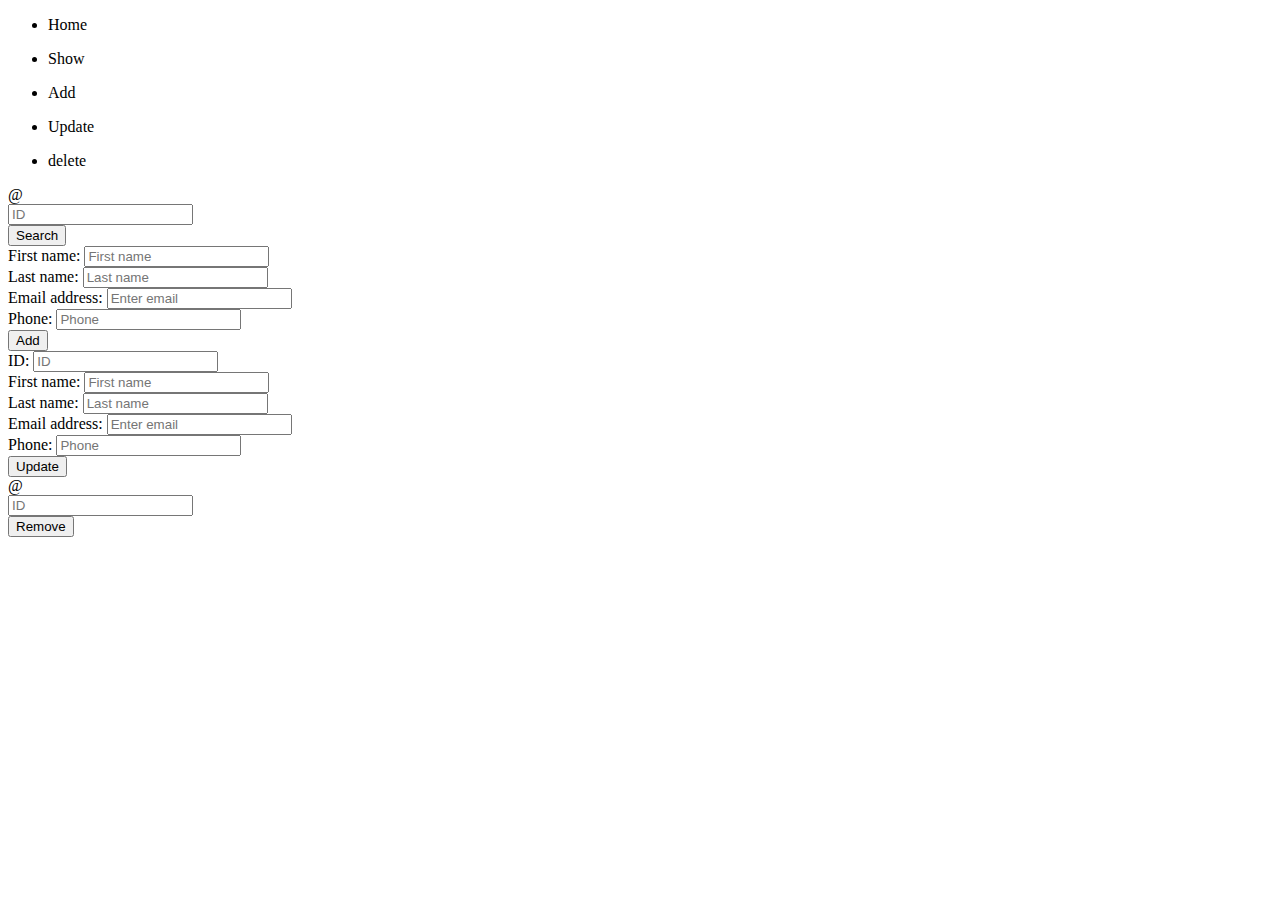
==== src/main/resources/templates/index.html @ 3fb9e4da "add front-end" ====
<!DOCTYPE html>
<html>
   <head>
      <meta charset = "utf8" />
      <!-- CSS -->
      <link th:rel="stylesheet" th:href="@{/webjars/bootstrap/4.0.0-2/css/bootstrap.min.css} "/>
      <link rel="stylesheet" href="/css/styles.css" >
      <!-- jQuery and JS bundle w/ Popper.js -->
      <script th:src="@{/webjars/jquery/3.0.0/jquery.min.js}"></script>
      <script th:src="@{/webjars/popper.js/1.12.9-1/umd/popper.min.js}"></script>
      <script th:src="@{/webjars/bootstrap/4.0.0-2/js/bootstrap.min.js}"></script>
      <script src="/js/script.js"></script>
      <title>Spring Boot Application</title>
   </head>
   <body >
      <ul class="nav nav-fill">
         <li onclick="homeDiv()" class="nav-item">
            <p id="homeNav" class="nav-link active">Home</p>
         </li>
         <li onclick="showDiv()" class="nav-item ">
            <p id="showNav" class="nav-link">Show</p>
         </li>
         <li onclick="addDiv()" class="nav-item ">
            <p id="addNav" class="nav-link">Add</p>
         </li>
         <li onclick="updateDiv()" class="nav-item ">
            <p id="updateNav" class="nav-link">Update</p>
         </li>
         <li onclick="deleteDiv()" class="nav-item ">
            <p id="deleteNav" class="nav-link">delete</p>
         </li>
      </ul>
      <!-- Body -->
      <div id='body'>

         <!-- Home section -->
         <div id="home">

         </div>

         <!-- Listing section -->
         <div id="show" class="container-fluid mt-4">
            <form id="showForm" class="form-inline" >
               <div class="input-group">
                  <div class="input-group-prepend">
                     <span class="input-group-text" id="basic-addon1">@</span>
                  </div>
                  <input id="showID" oninput='showId()' type="text" class="form-control" name="id" placeholder="ID" aria-label="ID" aria-describedby="basic-addon1">
               </div>
               <button class="btn btn-primary mb-0 search">Search</button>
            </form>
         </div>

         <!-- Adding Form section -->
         <div id="add" class="container-fluid mt-4">
            <c:url var="addUrl" value="/abdennour/add"/>
            <form id="addform" class='col-lg-12 flex-wrap d-flex p-2' method="post" action="/abdennour/add">
               <div class="form-inline col-lg-6 px-3 py-1 justify-content-between">
                  <label for="firstName" >First name: </label>
                  <input type="text" name='firstName' class="form-control col-lg-9" placeholder="First name">
               </div>
               <div class="form-inline col-lg-6 px-3 py-1 justify-content-between">
                  <label for="lastName" >Last name: </label>
                  <input type="text" name="lastName" class="form-control col-lg-9" placeholder="Last name">
               </div>
               <div class="form-inline col-lg-6 px-3 py-1 justify-content-between">
                  <label for="email" >Email address: </label>
                  <input type="email" class="form-control col-lg-9" name="email" placeholder="Enter email">
               </div>
               <div class="form-inline col-lg-6 px-3 py-1 justify-content-between" >
                  <label for="phone" >Phone: </label>
                  <input type="text"name="phone" pattern='[0-9]{10}' class="form-control col-lg-9" placeholder="Phone">
               </div>
               <!-- <input type="hidden" name="_csrf" value="getMyToken()"/> -->
               <input type="hidden" th:name="${_csrf.parameterName}" th:value="${_csrf.token}" />
               <div class="form-inline col-lg-12 px-3 py-1 justify-content-end" >
                  <button  class="btn btn-primary col-lg-2 ml-auto">Add</button>
               </div>
            </form>
         </div>

         <!-- Updating section -->
         <div id="update" class="container-fluid mt-4">
            <form id="updateForm" class='col-lg-12 flex-wrap d-flex p-2' method="post">
               <div class="form-inline col-lg-4 px-3 py-1 justify-content-between">
                  <label for="id" >ID: </label>
                  <input id='updateID' type="text" name='id' class="form-control col-lg-9" oninput="updateId()" placeholder="ID">
               </div>
               <div class="form-inline col-lg-4 px-3 py-1 justify-content-between">
                  <label for="firstName" >First name: </label> 
                  <input type="text" name='firstName' class="form-control col-lg-9" placeholder="First name">
               </div>
               <div class="form-inline col-lg-4 px-3 py-1 justify-content-between">
                  <label for="lastName" >Last name: </label>
                  <input type="text" name="lastName" class="form-control col-lg-9" placeholder="Last name">
               </div>
               <div class="form-inline col-lg-6 px-3 py-1 justify-content-between">
                  <label for="email" >Email address: </label>
                  <input type="email" class="form-control col-lg-9" name="email" placeholder="Enter email">
               </div>
               <div class="form-inline col-lg-6 px-3 py-1 justify-content-between" >
                  <label for="phone" >Phone: </label>
                  <input type="text"name="phone" pattern='[0-9]{10}' class="form-control col-lg-9" placeholder="Phone">
               </div>
               <!-- <input type="hidden" name="_csrf" value="getMyToken()"/> -->
               <input type="hidden" th:name="${_csrf.parameterName}" th:value="${_csrf.token}" />
               <div class="form-inline col-lg-12 px-3 py-1 justify-content-end" >
                  <button class="btn btn-primary col-lg-2 ml-auto">Update</button>
               </div>
            </form>
         </div>
         
         <!-- Deleting section -->
         <div id="delete" class="container-fluid mt-4">
            <form id="deleteForm" class="form-inline" method=GET>
               <div class="input-group">
                  <div class="input-group-prepend">
                     <span class="input-group-text" id="basic-addon1">@</span>
                  </div>
                  <input id="deleteID" oninput="deleteId()" type="text" class="form-control" name="id" placeholder="ID" aria-label="ID" aria-describedby="basic-addon1">
               </div>
               <button class="btn btn-primary mb-0 search">Remove</button>
            </form>
         </div>
      </div>
   </body>
</html>
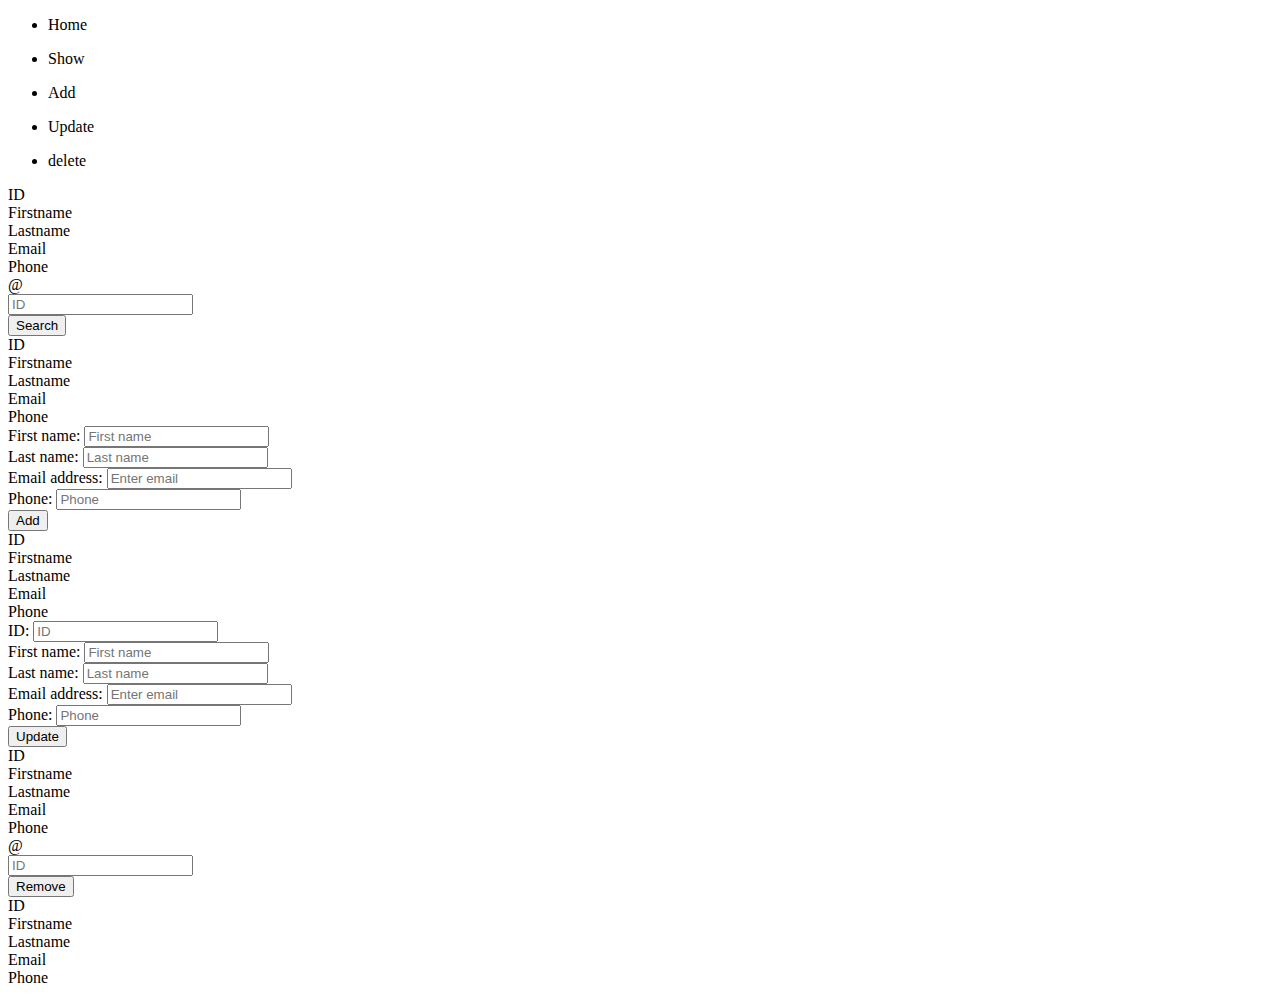
==== commit 10752756: "fix routing bugs, controller returning views with params" ====
--- a/src/main/resources/templates/index.html
+++ b/src/main/resources/templates/index.html
@@ -1,5 +1,5 @@
 <!DOCTYPE html>
-<html>
+<html xmlns:th="http://www.thymeleaf.org">
    <head>
       <meta charset = "utf8" />
       <!-- CSS -->
@@ -12,7 +12,7 @@
       <script src="/js/script.js"></script>
       <title>Spring Boot Application</title>
    </head>
-   <body >
+   <body onload='last()'>
       <ul class="nav nav-fill">
          <li onclick="homeDiv()" class="nav-item">
             <p id="homeNav" class="nav-link active">Home</p>
@@ -30,97 +30,186 @@
             <p id="deleteNav" class="nav-link">delete</p>
          </li>
       </ul>
+      <input type="hidden" id="tab" th:value="${tab}" />
       <!-- Body -->
       <div id='body'>
 
          <!-- Home section -->
          <div id="home">
-
+            <div class="row p-3 text-center">
+               <div class="col-1">ID</div>
+               <div class="col-2">Firstname</div>
+               <div class="col-2">Lastname</div>
+               <div class="col-5">Email</div>
+               <div class="col-2">Phone</div>
+            </div>
+            <div class="row p-3 text-center" th:each="user: ${users}">
+               <div class="col-1" th:text="${user.id}"></div>
+               <div class="col-2" th:text="${user.firstName}"></div>
+               <div class="col-2" th:text="${user.lastName}"></div>
+               <div class="col-5" th:text="${user.email}"></div>
+               <div class="col-2" th:text="${user.phone}"></div>   
+            </div>
          </div>
 
          <!-- Listing section -->
          <div id="show" class="container-fluid mt-4">
-            <form id="showForm" class="form-inline" >
-               <div class="input-group">
-                  <div class="input-group-prepend">
-                     <span class="input-group-text" id="basic-addon1">@</span>
-                  </div>
-                  <input id="showID" oninput='showId()' type="text" class="form-control" name="id" placeholder="ID" aria-label="ID" aria-describedby="basic-addon1">
-               </div>
-               <button class="btn btn-primary mb-0 search">Search</button>
-            </form>
+            <diV>
+               <form id="showForm" class="form-inline" method=POST>
+                  <div class="input-group">
+                     <div class="input-group-prepend">
+                        <span class="input-group-text" id="basic-addon1">@</span>
+                     </div>
+                     <input id="showID" oninput='showId()' type="text" class="form-control" name="id" placeholder="ID" aria-label="ID" aria-describedby="basic-addon1">
+                  </div>
+                  <input type="hidden" th:name="${_csrf.parameterName}" th:value="${_csrf.token}" />
+                  <button class="btn btn-primary mb-0 search">Search</button>
+               </form>
+            </diV>
+            <div>
+               <div class="row p-3 text-center">
+                  <div class="col-1">ID</div>
+                  <div class="col-2">Firstname</div>
+                  <div class="col-2">Lastname</div>
+                  <div class="col-5">Email</div>
+                  <div class="col-2">Phone</div>
+               </div>
+               <div class="row p-3 text-center" th:if="${showUser!=null}">
+                  <div class="col-1" th:text="${showUser.id}"></div>
+                  <div class="col-2" th:text="${showUser.firstName}"></div>
+                  <div class="col-2" th:text="${showUser.lastName}"></div>
+                  <div class="col-5" th:text="${showUser.email}"></div>
+                  <div class="col-2" th:text="${showUser.phone}"></div>   
+               </div>
+            </div>
          </div>
 
          <!-- Adding Form section -->
          <div id="add" class="container-fluid mt-4">
-            <c:url var="addUrl" value="/abdennour/add"/>
-            <form id="addform" class='col-lg-12 flex-wrap d-flex p-2' method="post" action="/abdennour/add">
-               <div class="form-inline col-lg-6 px-3 py-1 justify-content-between">
-                  <label for="firstName" >First name: </label>
-                  <input type="text" name='firstName' class="form-control col-lg-9" placeholder="First name">
-               </div>
-               <div class="form-inline col-lg-6 px-3 py-1 justify-content-between">
-                  <label for="lastName" >Last name: </label>
-                  <input type="text" name="lastName" class="form-control col-lg-9" placeholder="Last name">
-               </div>
-               <div class="form-inline col-lg-6 px-3 py-1 justify-content-between">
-                  <label for="email" >Email address: </label>
-                  <input type="email" class="form-control col-lg-9" name="email" placeholder="Enter email">
-               </div>
-               <div class="form-inline col-lg-6 px-3 py-1 justify-content-between" >
-                  <label for="phone" >Phone: </label>
-                  <input type="text"name="phone" pattern='[0-9]{10}' class="form-control col-lg-9" placeholder="Phone">
-               </div>
-               <!-- <input type="hidden" name="_csrf" value="getMyToken()"/> -->
-               <input type="hidden" th:name="${_csrf.parameterName}" th:value="${_csrf.token}" />
-               <div class="form-inline col-lg-12 px-3 py-1 justify-content-end" >
-                  <button  class="btn btn-primary col-lg-2 ml-auto">Add</button>
-               </div>
-            </form>
+            <div>
+               <form id="addform" class='col-lg-12 flex-wrap d-flex p-2' method="post" action="/abdennour/add">
+                  <div class="form-inline col-lg-6 px-3 py-1 justify-content-between">
+                     <label for="firstName" >First name: </label>
+                     <input type="text" name='firstName' class="form-control col-lg-9" placeholder="First name">
+                  </div>
+                  <div class="form-inline col-lg-6 px-3 py-1 justify-content-between">
+                     <label for="lastName" >Last name: </label>
+                     <input type="text" name="lastName" class="form-control col-lg-9" placeholder="Last name">
+                  </div>
+                  <div class="form-inline col-lg-6 px-3 py-1 justify-content-between">
+                     <label for="email" >Email address: </label>
+                     <input type="email" class="form-control col-lg-9" name="email" placeholder="Enter email">
+                  </div>
+                  <div class="form-inline col-lg-6 px-3 py-1 justify-content-between" >
+                     <label for="phone" >Phone: </label>
+                     <input type="text"name="phone" pattern='[0-9]{10}' class="form-control col-lg-9" placeholder="Phone">
+                  </div>
+                  <input type="hidden" th:name="${_csrf.parameterName}" th:value="${_csrf.token}" />
+                  <div class="form-inline col-lg-12 px-3 py-1 justify-content-end" >
+                     <button  class="btn btn-primary col-lg-2 ml-auto">Add</button>
+                  </div>
+               </form>
+            </div>
+            <div th:if="${createUser!=null}">
+                  <div class="alert-success text-center p-2" th:text="${createUserMessage}"></div>
+                  <div class="row p-3 text-center">
+                     <div class="col-1">ID</div>
+                     <div class="col-2">Firstname</div>
+                     <div class="col-2">Lastname</div>
+                     <div class="col-5">Email</div>
+                     <div class="col-2">Phone</div>
+                  </div>
+                  <div class="row p-3 text-center" >
+                     <div class="col-1" th:text="${createUser.id}"></div>
+                     <div class="col-2" th:text="${createUser.firstName}"></div>
+                     <div class="col-2" th:text="${createUser.lastName}"></div>
+                     <div class="col-5" th:text="${createUser.email}"></div>
+                     <div class="col-2" th:text="${createUser.phone}"></div>   
+                  </div>
+               </div>
          </div>
 
          <!-- Updating section -->
          <div id="update" class="container-fluid mt-4">
-            <form id="updateForm" class='col-lg-12 flex-wrap d-flex p-2' method="post">
-               <div class="form-inline col-lg-4 px-3 py-1 justify-content-between">
-                  <label for="id" >ID: </label>
-                  <input id='updateID' type="text" name='id' class="form-control col-lg-9" oninput="updateId()" placeholder="ID">
-               </div>
-               <div class="form-inline col-lg-4 px-3 py-1 justify-content-between">
-                  <label for="firstName" >First name: </label> 
-                  <input type="text" name='firstName' class="form-control col-lg-9" placeholder="First name">
-               </div>
-               <div class="form-inline col-lg-4 px-3 py-1 justify-content-between">
-                  <label for="lastName" >Last name: </label>
-                  <input type="text" name="lastName" class="form-control col-lg-9" placeholder="Last name">
-               </div>
-               <div class="form-inline col-lg-6 px-3 py-1 justify-content-between">
-                  <label for="email" >Email address: </label>
-                  <input type="email" class="form-control col-lg-9" name="email" placeholder="Enter email">
-               </div>
-               <div class="form-inline col-lg-6 px-3 py-1 justify-content-between" >
-                  <label for="phone" >Phone: </label>
-                  <input type="text"name="phone" pattern='[0-9]{10}' class="form-control col-lg-9" placeholder="Phone">
-               </div>
-               <!-- <input type="hidden" name="_csrf" value="getMyToken()"/> -->
-               <input type="hidden" th:name="${_csrf.parameterName}" th:value="${_csrf.token}" />
-               <div class="form-inline col-lg-12 px-3 py-1 justify-content-end" >
-                  <button class="btn btn-primary col-lg-2 ml-auto">Update</button>
-               </div>
-            </form>
+            <div class='col-lg-12'>
+               <form id="updateForm" class='col-lg-12 flex-wrap d-flex p-2' method="post">
+                  <div class="form-inline col-lg-4 px-3 py-1 justify-content-between">
+                     <label for="id" >ID: </label>
+                     <input id='updateID' type="text" name='id' class="form-control col-lg-9" oninput="updateId()" placeholder="ID">
+                  </div>
+                  <div class="form-inline col-lg-4 px-3 py-1 justify-content-between">
+                     <label for="firstName" >First name: </label> 
+                     <input type="text" name='firstName' class="form-control col-lg-9" placeholder="First name">
+                  </div>
+                  <div class="form-inline col-lg-4 px-3 py-1 justify-content-between">
+                     <label for="lastName" >Last name: </label>
+                     <input type="text" name="lastName" class="form-control col-lg-9" placeholder="Last name">
+                  </div>
+                  <div class="form-inline col-lg-6 px-3 py-1 justify-content-between">
+                     <label for="email" >Email address: </label>
+                     <input type="email" class="form-control col-lg-9" name="email" placeholder="Enter email">
+                  </div>
+                  <div class="form-inline col-lg-6 px-3 py-1 justify-content-between" >
+                     <label for="phone" >Phone: </label>
+                     <input type="text"name="phone" pattern='[0-9]{10}' class="form-control col-lg-9" placeholder="Phone">
+                  </div>
+                  <!-- <input type="hidden" name="_csrf" value="getMyToken()"/> -->
+                  <input type="hidden" th:name="${_csrf.parameterName}" th:value="${_csrf.token}" />
+                  <div class="form-inline col-lg-12 px-3 py-1 justify-content-end" >
+                     <button class="btn btn-primary col-lg-2 ml-auto">Update</button>
+                  </div>
+               </form>
+            </div>
+            <div th:if="${updateUser!=null}">
+               <div class="alert-success text-center p-2" th:text="${updateUserMessage}"></div>
+               <div class="row p-3 text-center">
+                  <div class="col-1">ID</div>
+                  <div class="col-2">Firstname</div>
+                  <div class="col-2">Lastname</div>
+                  <div class="col-5">Email</div>
+                  <div class="col-2">Phone</div>
+               </div>
+               <div class="row p-3 text-center" >
+                  <div class="col-1" th:text="${updateUser.id}"></div>
+                  <div class="col-2" th:text="${updateUser.firstName}"></div>
+                  <div class="col-2" th:text="${updateUser.lastName}"></div>
+                  <div class="col-5" th:text="${updateUser.email}"></div>
+                  <div class="col-2" th:text="${updateUser.phone}"></div>   
+               </div>
+            </div>
          </div>
          
          <!-- Deleting section -->
          <div id="delete" class="container-fluid mt-4">
-            <form id="deleteForm" class="form-inline" method=GET>
-               <div class="input-group">
-                  <div class="input-group-prepend">
-                     <span class="input-group-text" id="basic-addon1">@</span>
-                  </div>
-                  <input id="deleteID" oninput="deleteId()" type="text" class="form-control" name="id" placeholder="ID" aria-label="ID" aria-describedby="basic-addon1">
-               </div>
-               <button class="btn btn-primary mb-0 search">Remove</button>
-            </form>
+            <div>
+               <form id="deleteForm" class="form-inline" method=POST>
+                  <div class="input-group">
+                     <div class="input-group-prepend">
+                        <span class="input-group-text" id="basic-addon1">@</span>
+                     </div>
+                     <input id="deleteID" oninput="deleteId()" type="text" class="form-control" name="id" placeholder="ID" aria-label="ID" aria-describedby="basic-addon1">
+                  </div>
+                  <input type="hidden" th:name="${_csrf.parameterName}" th:value="${_csrf.token}" />
+                  <button class="btn btn-primary mb-0 search">Remove</button>
+               </form>
+            </div>
+            <div  th:if="${deleteUser!=null}">
+               <div class="alert-success text-center p-2" th:text="${deleteUserMessage}"></div>
+               <div class="row p-3 text-center">
+                  <div class="col-1">ID</div>
+                  <div class="col-2">Firstname</div>
+                  <div class="col-2">Lastname</div>
+                  <div class="col-5">Email</div>
+                  <div class="col-2">Phone</div>
+               </div>
+               <div class="row p-3 text-center">
+                  <div class="col-1" th:text="${deleteUser.id}"></div>
+                  <div class="col-2" th:text="${deleteUser.firstName}"></div>
+                  <div class="col-2" th:text="${deleteUser.lastName}"></div>
+                  <div class="col-5" th:text="${deleteUser.email}"></div>
+                  <div class="col-2" th:text="${deleteUser.phone}"></div>   
+               </div>
+            </div>
          </div>
       </div>
    </body>
